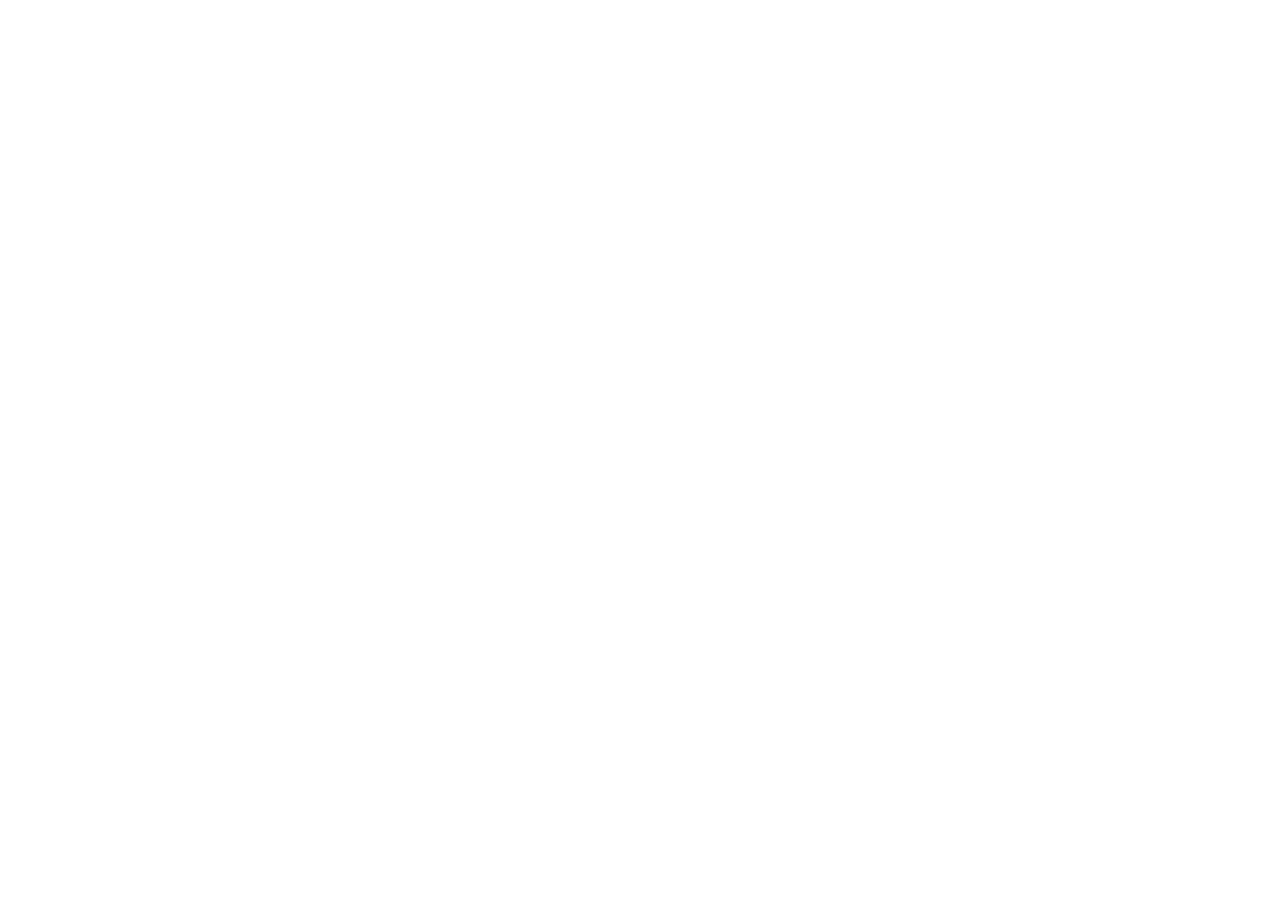
==== index.html @ a51040c0 "Initial commit" ====
<!DOCTYPE html>
<html lang="en">
<head>
   <meta charset="UTF-8">
   <meta name="viewport" content="width=device-width, initial-scale=1.0">
   <meta http-equiv="X-UA-Compatible" content="ie=edge">
   <title>Document</title>
</head>
<body>
   <script src="js/app.js"></script>
</body>
</html>
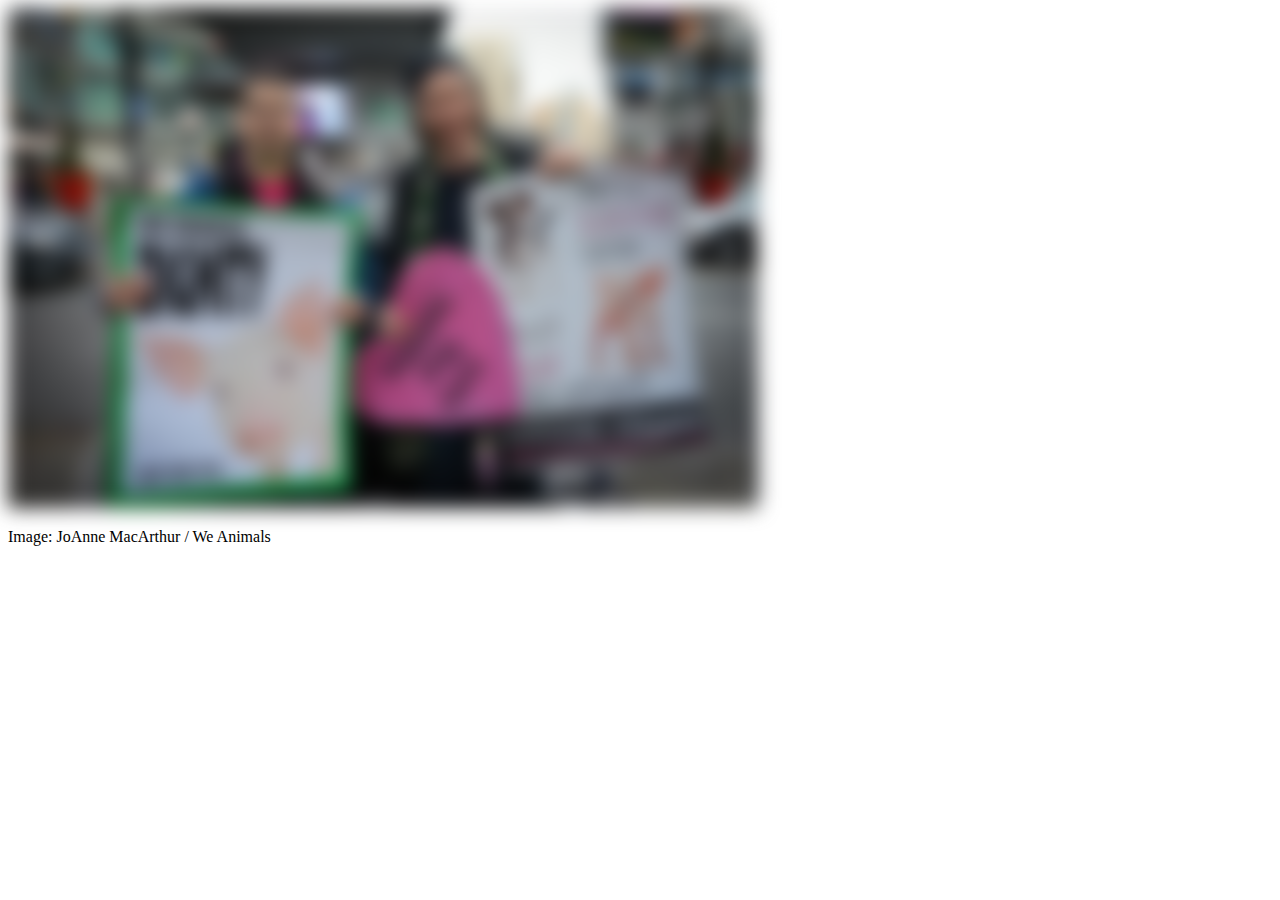
==== commit 435ecba3: "Add example of blur" ====
--- a/index.html
+++ b/index.html
@@ -1,12 +1,13 @@
 <!DOCTYPE html>
 <html lang="en">
 <head>
-   <meta charset="UTF-8">
-   <meta name="viewport" content="width=device-width, initial-scale=1.0">
-   <meta http-equiv="X-UA-Compatible" content="ie=edge">
-   <title>Document</title>
+   <meta charset="utf-8">
+   <meta name="viewport" content="width=device-width,initial-scale=1">
+   <title>CSS Filters</title>
+   <link rel="stylesheet" href="css/style.css">
 </head>
 <body>
-   <script src="js/app.js"></script>
+   <div><img src="img/58d13c8a7aa4f-detail.jpg" alt=""></div>
+   <p>Image: JoAnne MacArthur / We Animals</p>
 </body>
 </html>
--- a/css/style.css
+++ b/css/style.css
@@ -0,0 +1,14 @@
+div {
+   /*
+   0px: Unchanged
+   10px: Pretty blurred
+   */
+   filter: blur(10px);
+
+   transition: .2s
+   /*background-color: #f004;*/
+}
+
+div:hover {
+   filter: none;
+}
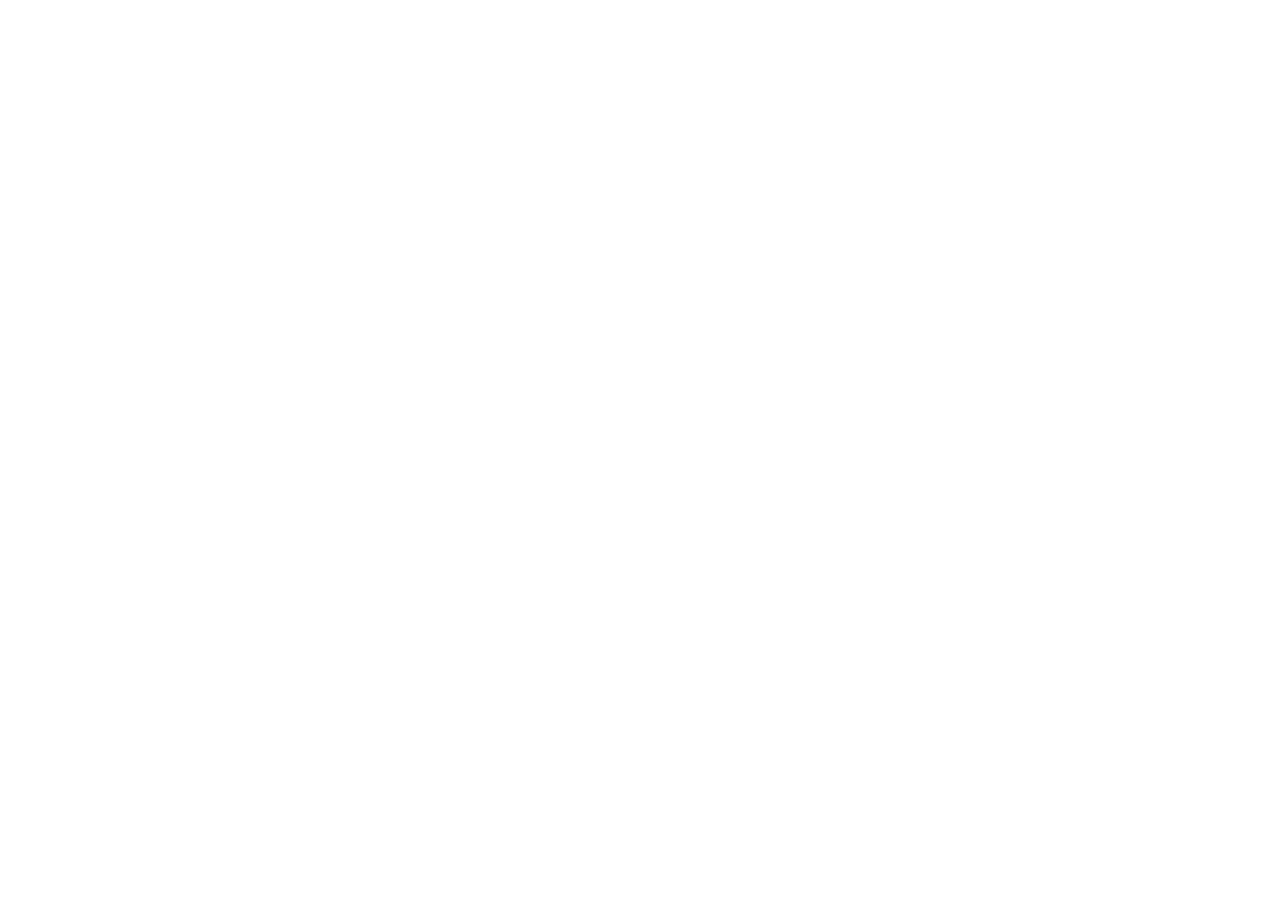
==== commit bff7fc3c: "Add basic example of assignment" ====
--- a/index.html
+++ b/index.html
@@ -7,7 +7,6 @@
    <link rel="stylesheet" href="css/style.css">
 </head>
 <body>
-   <div><img src="img/58d13c8a7aa4f-detail.jpg" alt=""></div>
-   <p>Image: JoAnne MacArthur / We Animals</p>
+   <script src="js/app.js"></script>
 </body>
 </html>
--- a/css/style.css
+++ b/css/style.css
@@ -1,14 +1,3 @@
-div {
-   /*
-   0px: Unchanged
-   10px: Pretty blurred
-   */
-   filter: blur(10px);
-
-   transition: .2s
-   /*background-color: #f004;*/
+.current {
+   background-color: yellow;
 }
-
-div:hover {
-   filter: none;
-}
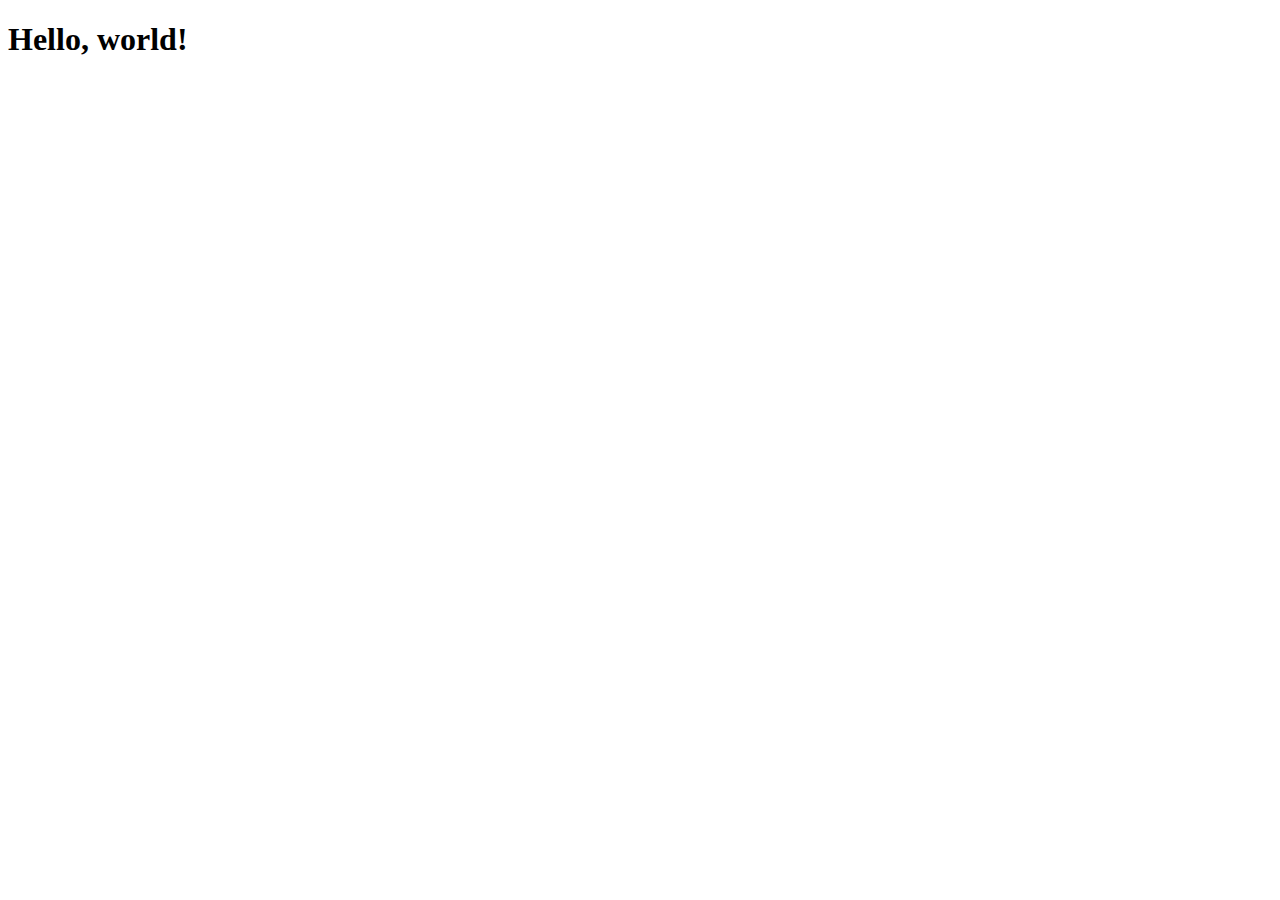
==== commit 6531660f: "Add basic example of referencing a DOM element" ====
--- a/index.html
+++ b/index.html
@@ -4,7 +4,6 @@
    <meta charset="utf-8">
    <meta name="viewport" content="width=device-width,initial-scale=1">
    <title>CSS Filters</title>
-   <link rel="stylesheet" href="css/style.css">
 </head>
 <body>
    <script src="js/app.js"></script>
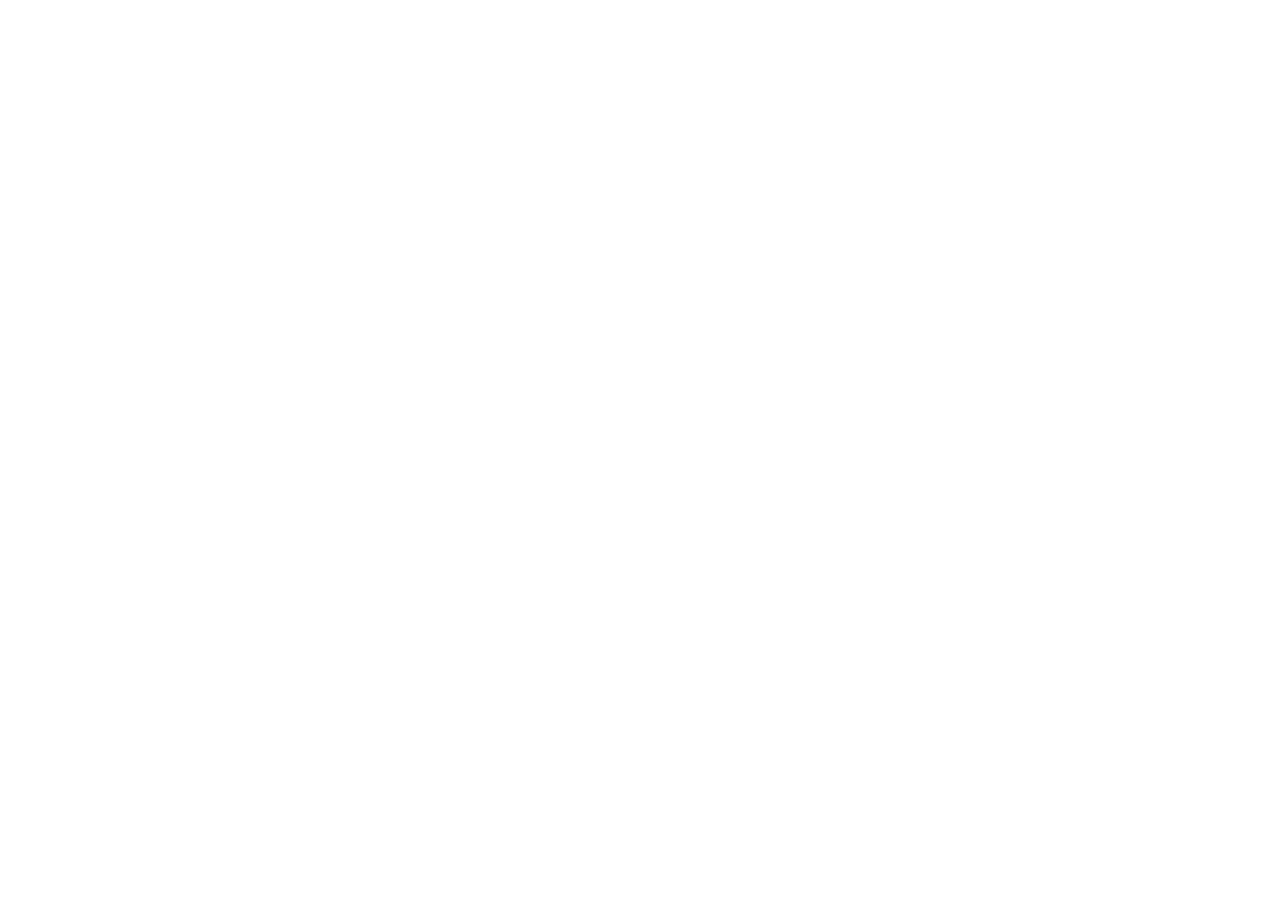
==== commit c8f7c5b6: "Add example of Font Awesome" ====
--- a/index.html
+++ b/index.html
@@ -3,9 +3,14 @@
 <head>
    <meta charset="utf-8">
    <meta name="viewport" content="width=device-width,initial-scale=1">
+   <link rel="stylesheet" href="https://use.fontawesome.com/releases/v5.1.1/css/all.css" integrity="sha384-O8whS3fhG2OnA5Kas0Y9l3cfpmYjapjI0E4theH4iuMD+pLhbf6JI0jIMfYcK3yZ" crossorigin="anonymous">
    <title>CSS Filters</title>
 </head>
 <body>
+   <span class="fas fa-american-sign-language-interpreting"></span>
+   <span class="fas fa-align-justify"></span>
+   <span class="fab fa-facebook-square"></span>
+   <span class="fab fa-apple-pay"></span>
    <script src="js/app.js"></script>
 </body>
 </html>
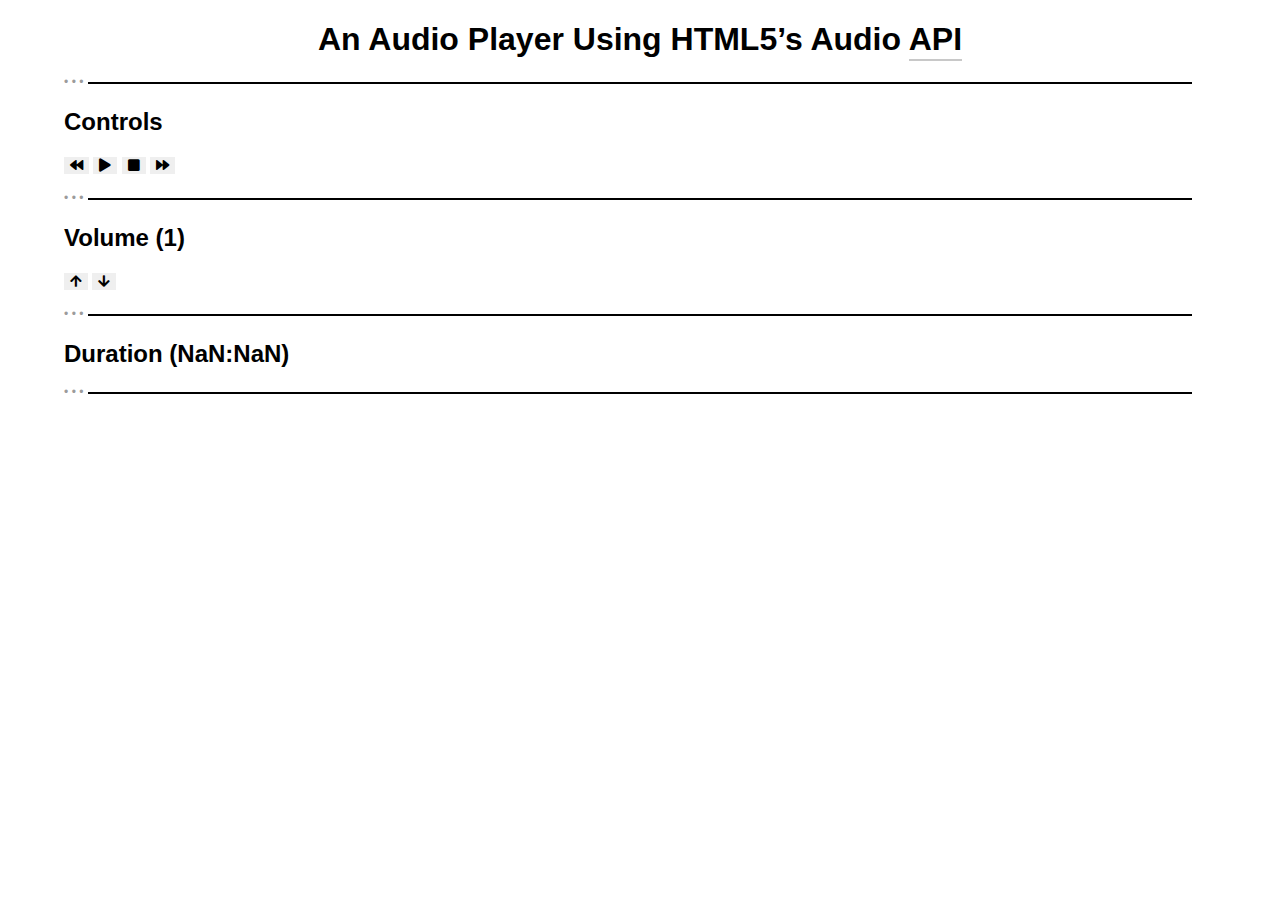
==== commit 3b2cada7: "Add extensive example of JavaScript that manipulates audio" ====
--- a/index.html
+++ b/index.html
@@ -2,15 +2,46 @@
 <html lang="en">
 <head>
    <meta charset="utf-8">
-   <meta name="viewport" content="width=device-width,initial-scale=1">
-   <link rel="stylesheet" href="https://use.fontawesome.com/releases/v5.1.1/css/all.css" integrity="sha384-O8whS3fhG2OnA5Kas0Y9l3cfpmYjapjI0E4theH4iuMD+pLhbf6JI0jIMfYcK3yZ" crossorigin="anonymous">
-   <title>CSS Filters</title>
+   <meta name="viewport" content="width=device-width, initial-scale=1.0">
+   <meta http-equiv="X-UA-Compatible" content="ie=edge">
+   <title>HTML5 Audio Player</title>
+   <link rel="stylesheet" href="https://use.fontawesome.com/releases/v5.0.6/css/all.css">
+   <link rel="stylesheet" href="css/style.css">
 </head>
+
 <body>
-   <span class="fas fa-american-sign-language-interpreting"></span>
-   <span class="fas fa-align-justify"></span>
-   <span class="fab fa-facebook-square"></span>
-   <span class="fab fa-apple-pay"></span>
-   <script src="js/app.js"></script>
+   <h1>An Audio Player Using HTML5’s Audio <abbr title="Application Programming Interface">API</abbr></h1>
+   <audio preload src="audio/x0x0x0.mp3" id="the-audio-element"></audio>
+
+   <hr>
+
+   <section>
+      <h2>Controls</h2>
+      <button id="rewindButton"><span class="fa fa-backward"></span></button>
+      <button id="playButton"><span class="fa fa-play"></span></button>
+      <button id="stopButton"><span class="fa fa-stop"></span></button>
+      <button id="fastForwardButton"><span class="fa fa-forward"></span></button>
+   </section>
+
+   <hr>
+
+   <section>
+      <h2>Volume (<span id="volume"></span>)</h2>
+      <button id="raise-volume-button"><span class="fa fa-arrow-up"></span></button>
+      <button id="lower-volume-button"><span class="fa fa-arrow-down"></span></button>
+   </section>
+
+   <hr>
+
+   <section>
+      <h2>Duration (<span id="duration"></span>)</h2>
+   </section>
+
+   <hr>
+
+   <!-- Read more about HTML5 audio and video at
+      https://developer.mozilla.org/en-US/docs/Web/API/HTMLMediaElement
+   -->
+   <script src="js/audio.js"></script>
 </body>
 </html>
--- a/css/style.css
+++ b/css/style.css
@@ -0,0 +1,38 @@
+body {
+   margin: auto;
+   width: 90%;
+   font-family: 'IBM Plex Sans', sans-serif;
+}
+
+button {
+   border: 0;
+}
+
+abbr {
+   text-decoration: none;
+   padding-bottom: 2px;
+   border-bottom: 2px solid rgb(200, 200, 200);
+}
+
+hr {
+   margin: 24px;
+   position: relative;
+   border: 0.5px solid #000;
+   height: 0;
+   color: #000;
+   overflow: visible;
+}
+
+hr::before {
+   position: absolute;
+   top: -7px;
+   left: -24.9px;
+   line-height: 1.1;
+   color: #9b9b9b;
+   font-size: 12px;
+   content: "• • •";
+}
+
+h1 {
+   text-align: center;
+}
